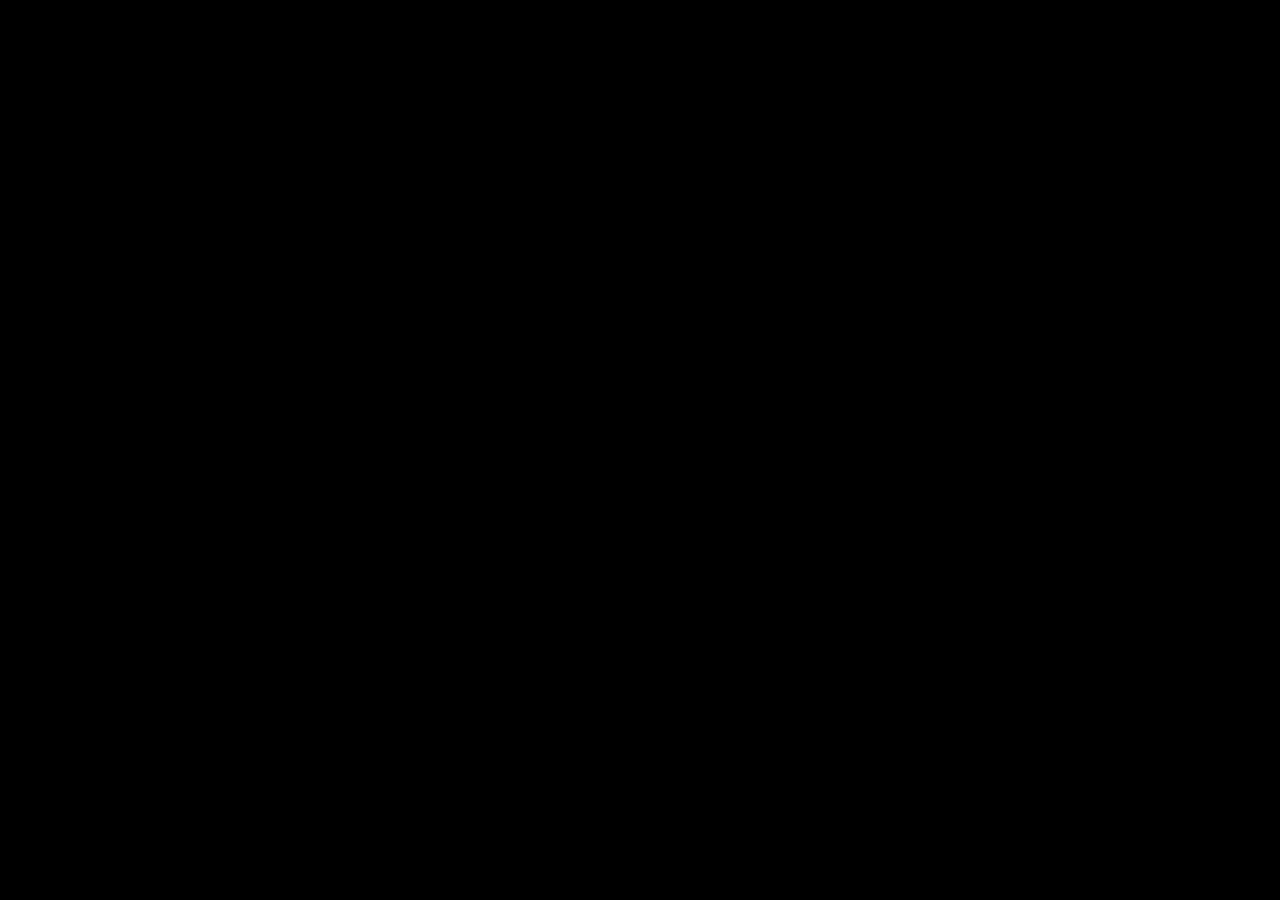
==== galeria.html @ 4ab8beec "Add files via upload" ====
<!DOCTYPE html>
<html lang="es">
<head>
  <meta charset="UTF-8">
  <title>Galería RCG</title>

  <style>
    body {
      background: black;
      display: flex;
      flex-wrap: wrap;
      gap: 10px;
      padding: 10px;
    }

    img {
      width: 200px;
      border-radius: 10px;
    }
  </style>
</head>

<body>

<script src="https://cdn.jsdelivr.net/npm/@supabase/supabase-js"></script>

<script>
const supabase = supabase.createClient(
  'https://matfbytcvrtczlidobtn.supabase.co',
  'sb_publishable_pN5MDGbDY9iUhLVpbslhBg_qguW-qAi'
);

async function cargarFotos() {
  const { data } = await supabase
    .from('fotos')
    .select('*')
    .order('created_at', { ascending: false });

  document.body.innerHTML = '';

  data.forEach(foto => {
    const img = document.createElement('img');
    img.src = foto.url;
    document.body.appendChild(img);
  });
}

// refresco automático cada 3 segundos
setInterval(cargarFotos, 3000);

cargarFotos();
</script>

</body>
</html>
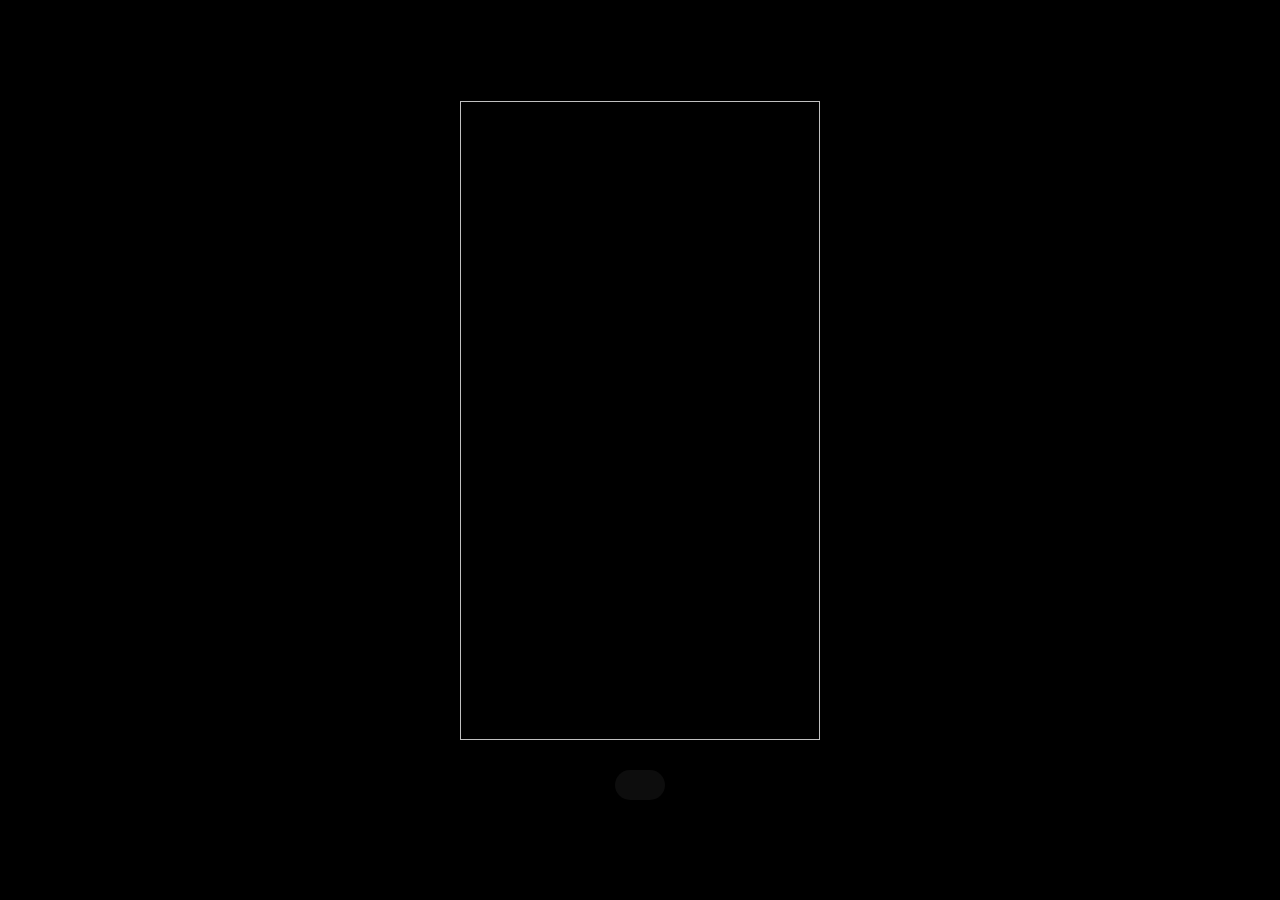
==== commit c0beb5e3: "Add files via upload" ====
--- a/galeria.html
+++ b/galeria.html
@@ -1,54 +1,149 @@
 <!DOCTYPE html>
 <html lang="es">
 <head>
-  <meta charset="UTF-8">
-  <title>Galería RCG</title>
+<meta charset="UTF-8">
+<title>RCG LIVE VIEWER PRO</title>
 
-  <style>
-    body {
-      background: black;
-      display: flex;
-      flex-wrap: wrap;
-      gap: 10px;
-      padding: 10px;
-    }
+<style>
+body {
+  margin: 0;
+  background: black;
+  display: flex;
+  flex-direction: column;
+  align-items: center;
+  justify-content: center;
+  height: 100vh;
+  overflow: hidden;
+}
 
-    img {
-      width: 200px;
-      border-radius: 10px;
-    }
-  </style>
+
+.viewer {
+  width: 40vh;
+  height: 71vh; /* 9:16 */
+  background: #000;
+  overflow: hidden;
+  margin-bottom: 30px;
+}
+
+.viewer img {
+  width: 100%;
+  height: 100%;
+  object-fit: cover;
+}
+
+
+.dock {
+  display: flex;
+  align-items: flex-end;
+  gap: 10px;
+  padding: 15px 25px;
+  background: rgba(255,255,255,0.05);
+  border-radius: 25px;
+  backdrop-filter: blur(15px);
+}
+
+
+.thumb {
+  width: 60px;
+  height: 100px;
+  object-fit: cover;
+  border-radius: 12px;
+  cursor: pointer;
+  transition: transform 0.15s ease;
+}
+</style>
 </head>
 
 <body>
 
+<div class="viewer">
+  <img id="mainImg">
+</div>
+
+<div class="dock" id="dock"></div>
+
 <script src="https://cdn.jsdelivr.net/npm/@supabase/supabase-js"></script>
 
 <script>
-const supabase = supabase.createClient(
-  'https://matfbytcvrtczlidobtn.supabase.co',
-  'sb_publishable_pN5MDGbDY9iUhLVpbslhBg_qguW-qAi'
-);
+const supabaseUrl = 'https://popjngffydbagaebzueq.supabase.co';
+const supabaseKey = 'sb_publishable_hHy6tbYKnped4Z810lF2Kg_iSasCoe0';
 
-async function cargarFotos() {
-  const { data } = await supabase
-    .from('fotos')
-    .select('*')
-    .order('created_at', { ascending: false });
+const supabaseClient = supabase.createClient(supabaseUrl, supabaseKey);
 
-  document.body.innerHTML = '';
+let imagenActual = "";
+let thumbs = [];
 
-  data.forEach(foto => {
+async function cargarGaleria() {
+  const { data } = await supabaseClient.storage
+    .from('selfies')
+    .list('', { 
+      limit: 20, 
+      sortBy: { column: 'created_at', order: 'desc' } 
+    });
+
+  if (!data) return;
+
+  const dock = document.getElementById('dock');
+  dock.innerHTML = '';
+  thumbs = [];
+
+  data.forEach((file, index) => {
+    const { data: urlData } = supabaseClient.storage
+      .from('selfies')
+      .getPublicUrl(file.name);
+
+    const url = urlData.publicUrl;
+
     const img = document.createElement('img');
-    img.src = foto.url;
-    document.body.appendChild(img);
+    img.src = url;
+    img.classList.add('thumb');
+
+    img.onclick = () => {
+      document.getElementById('mainImg').src = url;
+      imagenActual = url;
+    };
+
+    dock.appendChild(img);
+    thumbs.push(img);
+
+    // imagen inicial
+    if (index === 0 && imagenActual === "") {
+      document.getElementById('mainImg').src = url;
+      imagenActual = url;
+    }
   });
 }
 
-// refresco automático cada 3 segundos
-setInterval(cargarFotos, 3000);
 
-cargarFotos();
+document.addEventListener('mousemove', (e) => {
+  thumbs.forEach(img => {
+    const rect = img.getBoundingClientRect();
+    const center = rect.left + rect.width / 2;
+
+    const distance = Math.abs(e.clientX - center);
+
+    const maxDist = 150; // rango de efecto
+    let scale = 1;
+
+    if (distance < maxDist) {
+      scale = 1 + (1 - distance / maxDist) * 1.2;
+    }
+
+    img.style.transform = `scale(${scale})`;
+  });
+});
+
+
+document.querySelector('.dock').addEventListener('mouseleave', () => {
+  thumbs.forEach(img => {
+    img.style.transform = 'scale(1)';
+  });
+});
+
+
+setInterval(cargarGaleria, 5000);
+
+cargarGaleria();
 </script>
 
 </body>
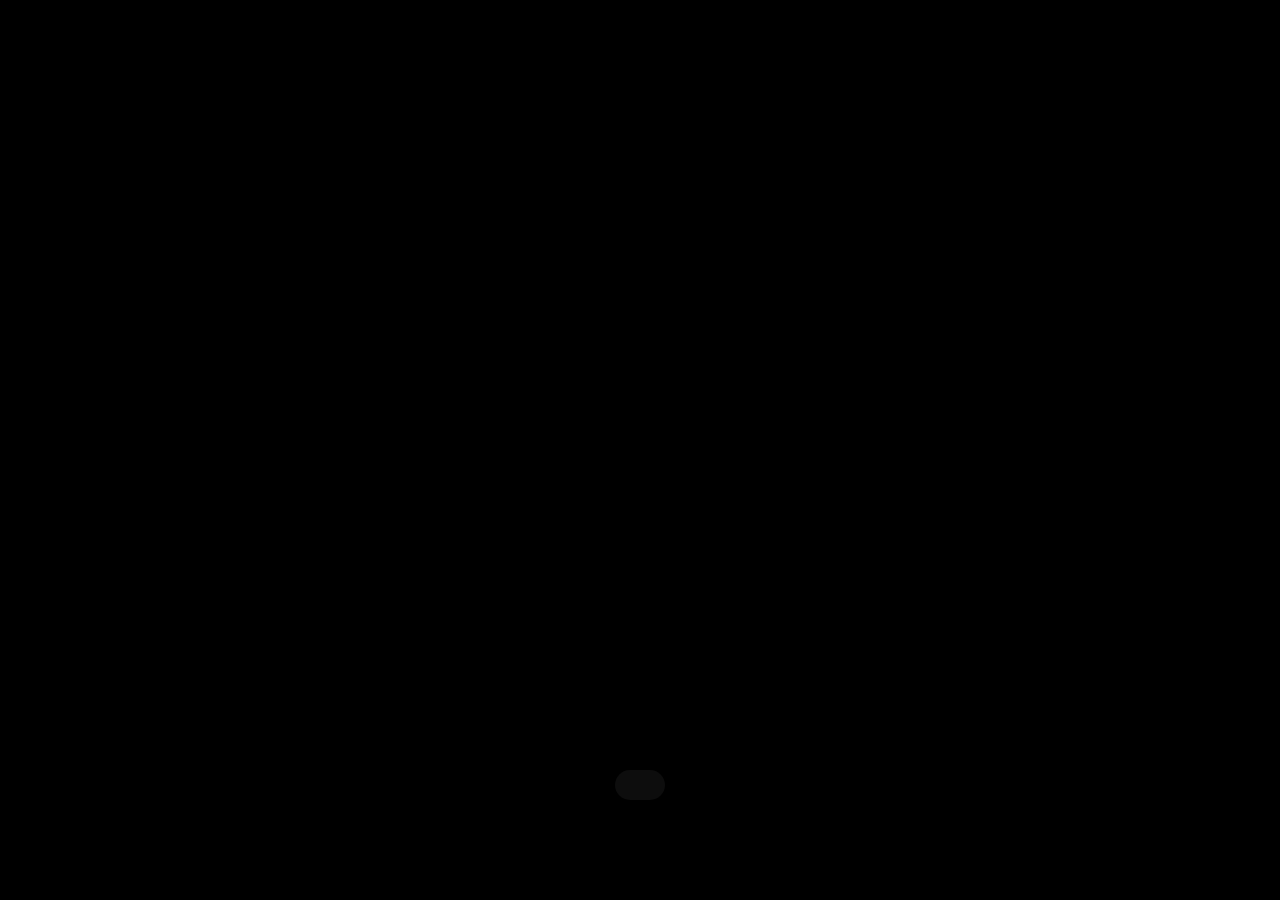
==== commit 09c15b6c: "Add files via upload" ====
--- a/galeria.html
+++ b/galeria.html
@@ -16,13 +16,14 @@
   overflow: hidden;
 }
 
-
+/* PANTALLA CENTRAL */
 .viewer {
   width: 40vh;
   height: 71vh; /* 9:16 */
   background: #000;
   overflow: hidden;
   margin-bottom: 30px;
+  position: relative;
 }
 
 .viewer img {
@@ -31,7 +32,7 @@
   object-fit: cover;
 }
 
-
+/* DOCK */
 .dock {
   display: flex;
   align-items: flex-end;
@@ -42,7 +43,7 @@
   backdrop-filter: blur(15px);
 }
 
-
+/* MINIATURAS */
 .thumb {
   width: 60px;
   height: 100px;
@@ -56,22 +57,31 @@
 
 <body>
 
-<div class="viewer">
-  <img id="mainImg">
-</div>
-
+<div class="viewer" id="viewer"></div>
 <div class="dock" id="dock"></div>
 
 <script src="https://cdn.jsdelivr.net/npm/@supabase/supabase-js"></script>
 
 <script>
 const supabaseUrl = 'https://popjngffydbagaebzueq.supabase.co';
-const supabaseKey = 'sb_publishable_hHy6tbYKnped4Z810lF2Kg_iSasCoe0';
+const supabaseKey = 'TU_KEY';
 
 const supabaseClient = supabase.createClient(supabaseUrl, supabaseKey);
 
 let imagenActual = "";
 let thumbs = [];
+
+function mostrarImagen(url) {
+  const viewer = document.getElementById('viewer');
+
+  const newImg = document.createElement('img');
+  newImg.src = url + '?t=' + Date.now(); // 🔥 rompe caché OBS
+
+  viewer.innerHTML = '';
+  viewer.appendChild(newImg);
+
+  imagenActual = url;
+}
 
 async function cargarGaleria() {
   const { data } = await supabaseClient.storage
@@ -99,22 +109,20 @@
     img.classList.add('thumb');
 
     img.onclick = () => {
-      document.getElementById('mainImg').src = url;
-      imagenActual = url;
+      mostrarImagen(url);
     };
 
     dock.appendChild(img);
     thumbs.push(img);
 
-    // imagen inicial
+    // primera imagen automática
     if (index === 0 && imagenActual === "") {
-      document.getElementById('mainImg').src = url;
-      imagenActual = url;
+      mostrarImagen(url);
     }
   });
 }
 
-
+/* 🍎 EFECTO MAGNIFICACIÓN */
 document.addEventListener('mousemove', (e) => {
   thumbs.forEach(img => {
     const rect = img.getBoundingClientRect();
@@ -122,7 +130,7 @@
 
     const distance = Math.abs(e.clientX - center);
 
-    const maxDist = 150; // rango de efecto
+    const maxDist = 150;
     let scale = 1;
 
     if (distance < maxDist) {
@@ -133,14 +141,14 @@
   });
 });
 
-
-document.querySelector('.dock').addEventListener('mouseleave', () => {
+/* reset */
+document.getElementById('dock').addEventListener('mouseleave', () => {
   thumbs.forEach(img => {
     img.style.transform = 'scale(1)';
   });
 });
 
-
+/* auto refresh */
 setInterval(cargarGaleria, 5000);
 
 cargarGaleria();
